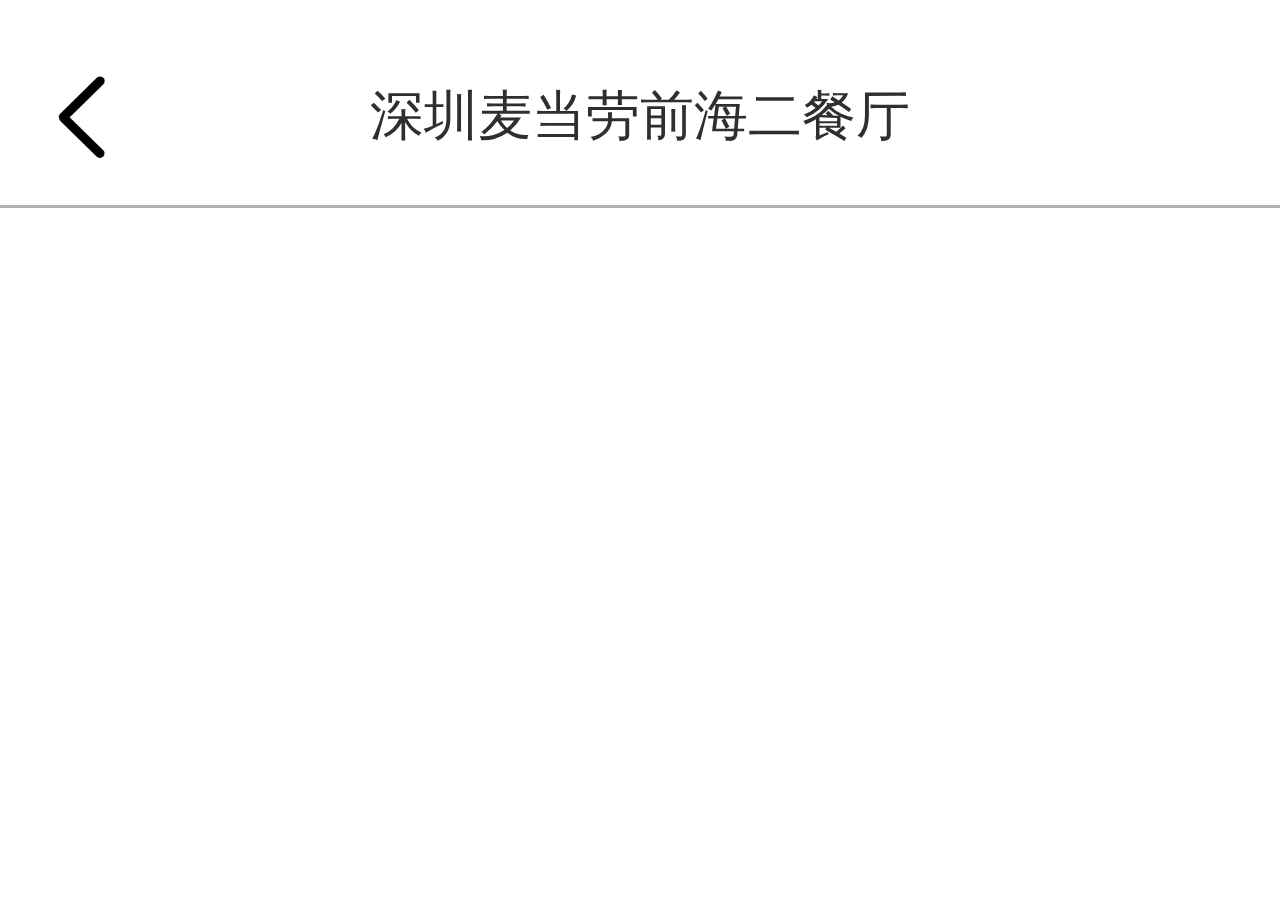
==== menu/menu.html @ 57aafe9b "详情页-结构与头部样式" ====
<!DOCTYPE html>
<html lang="en">

<head>
    <meta charset="UTF-8">
    <meta name="viewport" content="width=device-width, initial-scale=1.0, maximum-scale=1,minimum-scale=1,user-scalable=0">
    <meta http-equiv="X-UA-Compatible" content="ie=edge">
    <title>深圳麦当劳前海二餐厅</title>
    <script>
        (function() {
            var docEl = document.documentElement;

            function setRemUnit() {
                // 获取到rem的基准值
                var rem = docEl.clientWidth / 10;
                // 动态设置html根元素的font-size
                docEl.style.fontSize = rem + "px";
            }
            setRemUnit();
            //窗口大小变化时 触发
            window.addEventListener("resize", setRemUnit);
            //窗口出现在当前屏幕时 （有浏览器兼容性）
            window.addEventListener("pageshow", function(e) {
                if (e.persisted) {
                    setRemUnit();
                }

            })
        })()
    </script>
    <link rel="stylesheet" href="../lib/reset.css">
    <link rel="stylesheet" href="../common/navHeader/navHeader.css">
</head>

<body>
    <!-- 头部开始 -->
    <div class="nav">
        <div class="back-icon"></div>
        <div class="title">深圳麦当劳前海二餐厅</div>
    </div>
    <!-- 头部结束 -->
    <!-- tabbar开始 -->
    <div class="tab-bar"></div>
    <!-- tabbar结束 -->
    <script src="../lib/jquery.min.js"></script>
    <script src="../common/headerTab/headerTab.js"></script>
</body>

</html>
---- common/navHeader/navHeader.css ----
.nav {
    height: 1.6rem;
    width: 100%;
    position: fixed;
    top: 0;
    z-index: 99;
    border-bottom: .025rem solid #b2b2b2;
    background-color: #fff;
}

.nav .title {
    font-size: .425rem;
    color: #2f2f2f;
    text-align: center;
    line-height: 1.825rem;
}

.nav .back-icon {
    width: .675rem;
    height: .675rem;
    position: absolute;
    top: .575rem;
    left: .3rem;
    background-image: url('./img/back.png');
    background-size: cover;
}
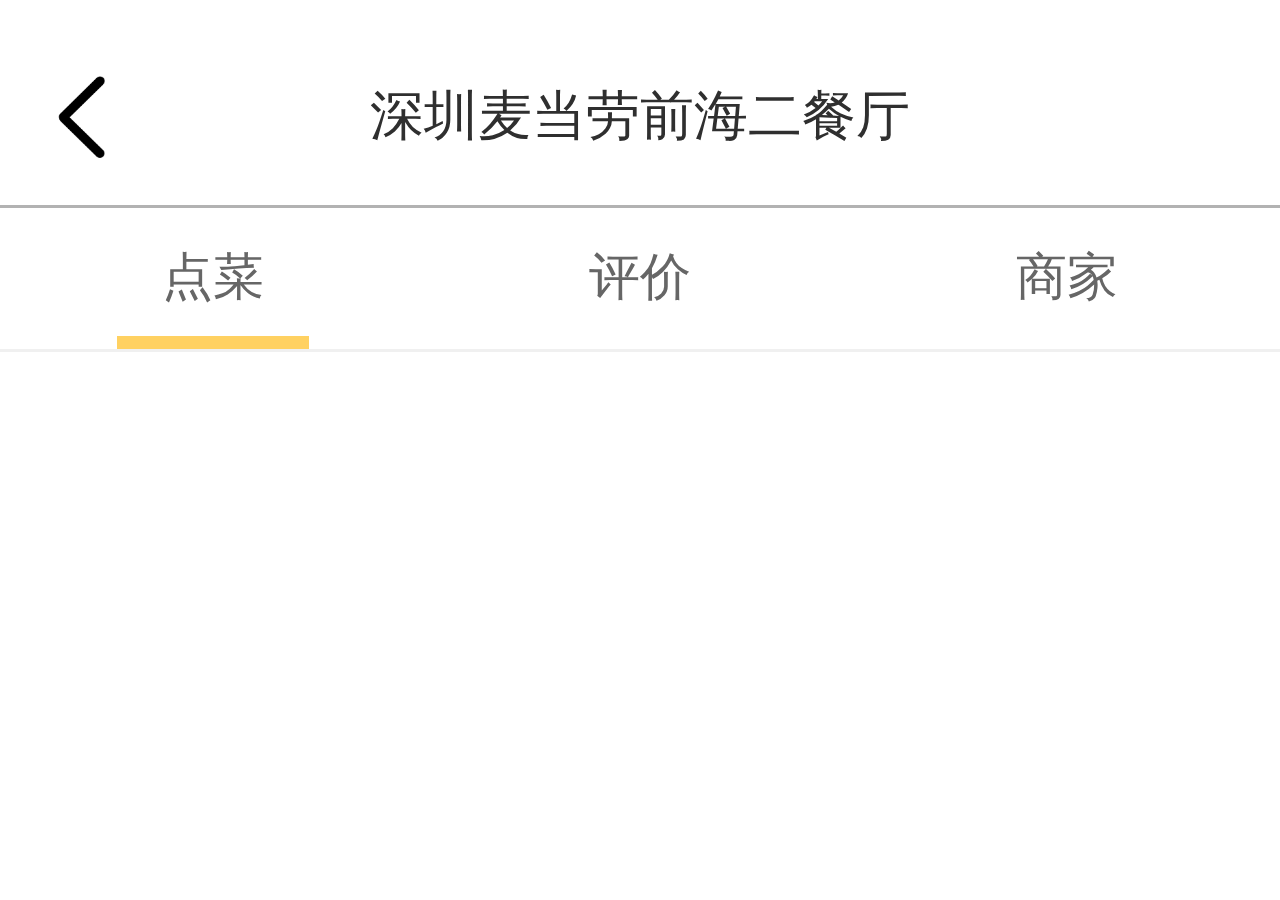
==== commit 78ce182a: "详情页-tabbar样式" ====
--- a/menu/menu.html
+++ b/menu/menu.html
@@ -30,6 +30,7 @@
     </script>
     <link rel="stylesheet" href="../lib/reset.css">
     <link rel="stylesheet" href="../common/navHeader/navHeader.css">
+    <link rel="stylesheet" href="../common/headerTab/headerTab.css">
 </head>
 
 <body>
--- a/common/headerTab/headerTab.css
+++ b/common/headerTab/headerTab.css
@@ -0,0 +1,29 @@
+.tab-bar {
+    font-size: .4rem;
+    margin-top: 1.6rem;
+    display: flex;
+    border-bottom: .025rem solid #f0f0f0;
+}
+
+.tab-bar .tab-item {
+    flex: 1;
+    height: 1.125rem;
+    line-height: 1.125rem;
+    text-align: center;
+    position: relative;
+    color: #666;
+    text-decoration: none;
+}
+
+.tab-bar .tab-item.active::after {
+    content: " ";
+    display: block;
+    height: .1rem;
+    width: 1.5rem;
+    position: absolute;
+    bottom: 0;
+    background-color: #ffd161;
+    left: 50%;
+    transform: translateX(-50%);
+    -webkit-transform: translateX(-50%);
+}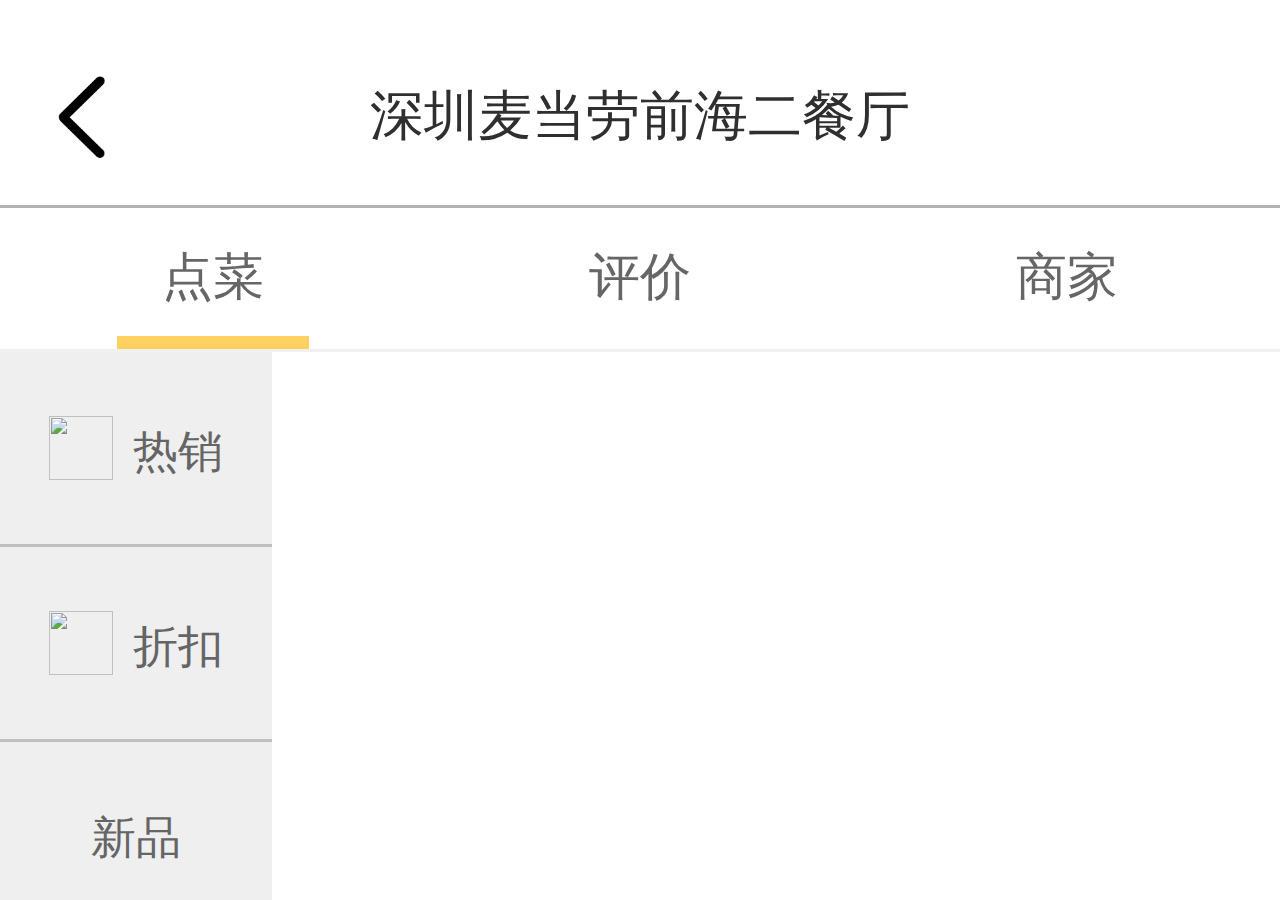
==== commit 930b4a5e: "详情页-左侧类目数据渲染" ====
--- a/menu/menu.html
+++ b/menu/menu.html
@@ -31,6 +31,7 @@
     <link rel="stylesheet" href="../lib/reset.css">
     <link rel="stylesheet" href="../common/navHeader/navHeader.css">
     <link rel="stylesheet" href="../common/headerTab/headerTab.css">
+    <link rel="stylesheet" href="./left/left.css">
 </head>
 
 <body>
@@ -43,8 +44,22 @@
     <!-- tabbar开始 -->
     <div class="tab-bar"></div>
     <!-- tabbar结束 -->
+    <!-- 点菜内容区开始 -->
+    <div class="menu-inner">
+        <div class="left-bar">
+            <div class="left-bar-inner"></div>
+        </div>
+        <div class="right-content">
+            <p class="right-title"></p>
+            <div class="right-list">
+                <div class="right-list-inner"></div>
+            </div>
+        </div>
+    </div>
+    <!-- 点菜内容区结束 -->
     <script src="../lib/jquery.min.js"></script>
     <script src="../common/headerTab/headerTab.js"></script>
+    <script src="./left/left.js"></script>
 </body>
 
 </html>--- a/menu/left/left.css
+++ b/menu/left/left.css
@@ -0,0 +1,49 @@
+.menu-inner {
+    position: absolute;
+    right: 0;
+    left: 0;
+    bottom: 0;
+    top: 2.75rem;
+    display: flex;
+    overflow: hidden;
+}
+
+.menu-inner .left-bar {
+    width: 2.125rem;
+    background-color: #efefef;
+    overflow: auto;
+    height: 100%;
+    /* 使局部滚动在IOS系统中得到顺滑效果 */
+    -webkit-overflow-scrolling: touch;
+}
+
+.menu-inner .left-bar-inner {
+    padding-bottom: 2.125rem;
+}
+
+.menu-inner .left-item {
+    font-size: .35rem;
+    color: #656565;
+    text-align: center;
+    border-bottom: .025rem solid #bfbfbf;
+    display: flex;
+    justify-content: center;
+    height: 1.5rem;
+}
+
+.menu-inner .left-item.active {
+    background-color: #fff;
+}
+
+.menu-inner .item-text {
+    align-self: center;
+    text-align: center;
+}
+
+.menu-inner .item-icon {
+    width: .5rem;
+    height: .5rem;
+    display: inline-block;
+    margin-right: .15rem;
+    vertical-align: -0.1rem;
+}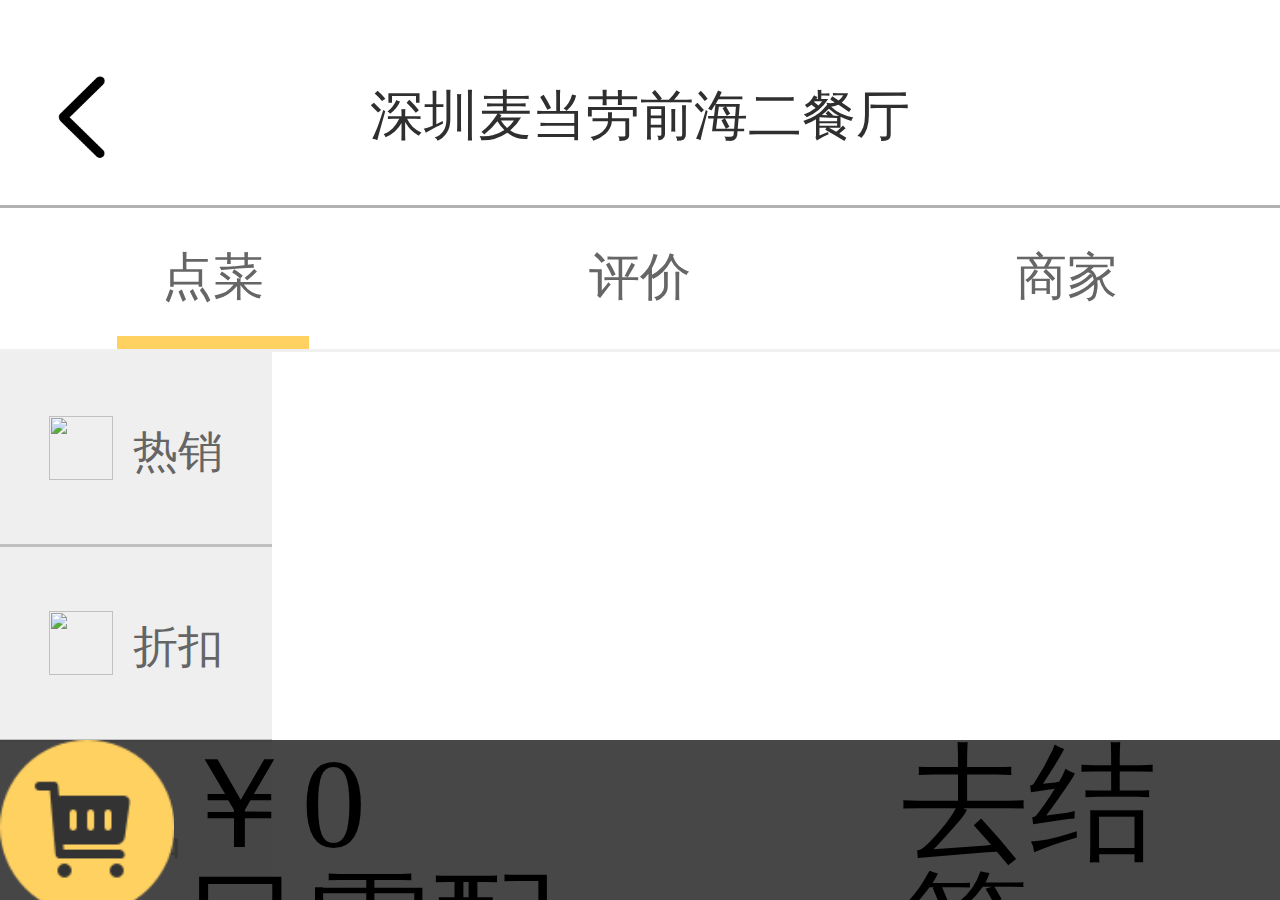
==== commit 99834f26: "详情页-购物车（2）" ====
--- a/menu/menu.html
+++ b/menu/menu.html
@@ -32,6 +32,8 @@
     <link rel="stylesheet" href="../common/navHeader/navHeader.css">
     <link rel="stylesheet" href="../common/headerTab/headerTab.css">
     <link rel="stylesheet" href="./left/left.css">
+    <link rel="stylesheet" href="./right/right.css">
+    <link rel="stylesheet" href="./shopBar/shopBar.css">
 </head>
 
 <body>
@@ -52,14 +54,55 @@
         <div class="right-content">
             <p class="right-title"></p>
             <div class="right-list">
-                <div class="right-list-inner"></div>
+                <div class="right-list-inner">
+                    <!-- 
+                    '<div class="menu-item">'+
+                        '<img class="img" src=$picture></img>'+
+                        '<div class="menu-item-right">'+
+                            '<p class="item-title">$name</p>'+
+                            '<p class="item-desc">$description</p>'+
+                            '<p class="item-zan">$praise_content</p>'+
+                            '<p class="item-price">￥$min_price<span class="unit">/$unit</span></p>'+
+                        '</div> '+
+                        '<div class="select-content">'+
+                            '<div class="minus"></div>'+
+                            '<div class="count">$chooseCount</div>'+
+                            '<div class="plus"></div>'+
+                        '</div>'+
+                   '</div>'
+                     -->
+                </div>
             </div>
         </div>
+        <!-- 购物车区域开始 -->
+        <div class="shop-bar">
+            <!-- 
+                '<div class="choose-content hide">'+
+                    '<div class="content-top">'+
+                        '<div class="clear-car">清空购物车</div>'+
+                    '</div>'+
+                '</div>'
+                '<div class="bottom-content">' +
+                    '<div class="shop-icon">' +
+                        '<div class="dot-num hide"></div>' +
+                    '</div>' +
+                    '<div class="price-content">'+
+                        '<p class="total-price">￥<span class="total-price-span">0</span></p>'+
+                        '<p class="other-price">另需配送&nbsp;￥<span class="shipping-fee">0</span></p>'+
+                    '</div>'+
+                    '<div class="submit-btn">去结算</div>'+
+                '</div>'
+             -->
+        </div>
+        <div class="mask hide"></div>
+        <!-- 购物车区域结束 -->
     </div>
     <!-- 点菜内容区结束 -->
     <script src="../lib/jquery.min.js"></script>
     <script src="../common/headerTab/headerTab.js"></script>
     <script src="./left/left.js"></script>
+    <script src="./right/right.js"></script>
+    <script src="./shopBar/shopBar.js"></script>
 </body>
 
 </html>--- a/menu/right/right.css
+++ b/menu/right/right.css
@@ -0,0 +1,101 @@
+.right-content {
+    flex: 1;
+    margin-left: .25rem;
+    height: 100%;
+    overflow: hidden;
+    -webkit-overflow-scrolling: touch;
+}
+
+.right-content .right-list {
+    height: 100%;
+    overflow: auto;
+}
+
+.right-content .right-list-inner {
+    font-size: .4rem;
+    padding-bottom: 2.125rem;
+}
+
+.right-content .right-title {
+    font-size: .325rem;
+    color: #333333;
+    margin-top: .25rem;
+    padding-left: .1rem;
+    border-left: .05rem solid #ffd161;
+}
+
+.right-content .menu-item {
+    display: flex;
+    padding: .625rem 0;
+    border-bottom: .025rem solid #f0f0f0;
+    position: relative;
+}
+
+.right-content .menu-item .img {
+    width: 1.55rem;
+    height: 1.55rem;
+    margin-right: .25rem;
+}
+
+.right-content .menu-item-right {
+    flex: 1;
+}
+
+.right-content .item-title {
+    font-size: .4rem;
+    color: #2f2f2f;
+}
+
+.item-desc,
+.item-zan {
+    font-size: .3rem;
+    color: #a9a9a9;
+    margin-top: .15rem;
+    line-height: .35rem;
+    padding-right: .1rem;
+}
+
+.right-content .menu-item-right .item-desc {
+    line-height: .425rem;
+}
+
+.right-content .item-price {
+    margin-top: .25rem;
+    color: #fe4d3d;
+    font-size: .45rem;
+}
+
+.right-content .unit {
+    color: #a9a9a9;
+    font-size: .3rem;
+}
+
+.select-content {
+    position: absolute;
+    right: .225rem;
+    bottom: .525rem;
+    display: flex;
+}
+
+.right-content .plus {
+    width: .625rem;
+    height: .625rem;
+    background-image: url('./img/plus.png');
+    background-size: cover;
+}
+
+.right-content .minus {
+    width: .625rem;
+    height: .625rem;
+    background-image: url('./img/minus.png');
+    background-size: cover;
+}
+
+.right-content .count {
+    font-size: .375rem;
+    width: .625rem;
+    height: .625rem;
+    margin: 0 .05rem;
+    line-height: .625rem;
+    text-align: center;
+}--- a/menu/shopBar/shopBar.css
+++ b/menu/shopBar/shopBar.css
@@ -0,0 +1,20 @@
+.shop-bar {
+    position: absolute;
+    bottom: 0;
+    left: 0;
+    right: 0;
+    z-index: 99;
+}
+
+.shop-bar .bottom-content {
+    height: 1.25rem;
+    display: flex;
+    background-color: rgba(51, 51, 51, 0.9);
+}
+
+.shop-bar .shop-icon {
+    width: 1.375rem;
+    height: 1.375rem;
+    background-image: url('./img/shop-icon.png');
+    background-size: cover;
+}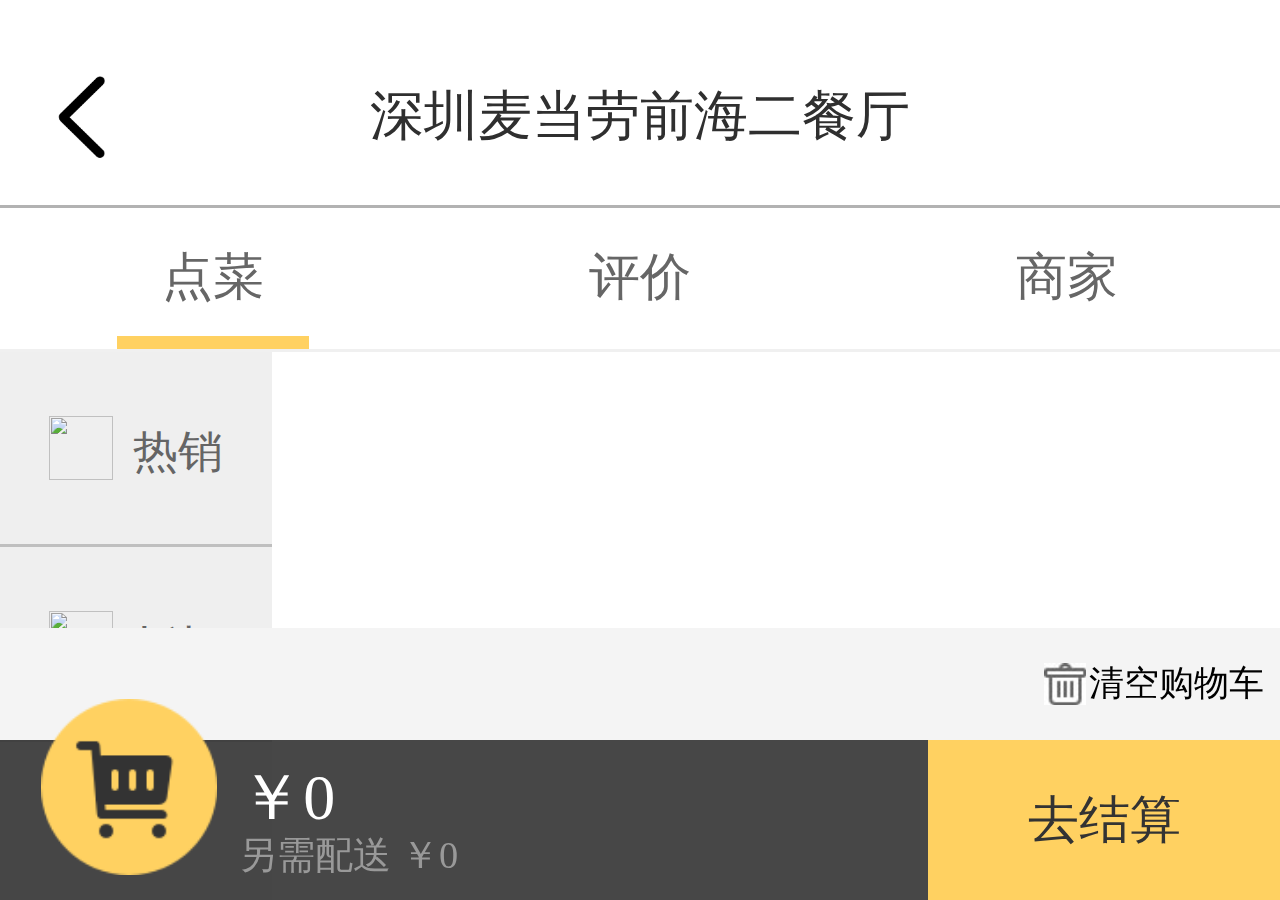
==== commit b48874b6: "购物车（4）" ====
--- a/menu/menu.html
+++ b/menu/menu.html
@@ -81,6 +81,17 @@
                     '<div class="content-top">'+
                         '<div class="clear-car">清空购物车</div>'+
                     '</div>'+
+
+                    '<div class="choose-item">'+
+                        '<div class="item-name">$name</div>'+
+                        '<div class="item-price">￥<span class="total">$price</span></div>'+
+                        '<div class="select-content">' +
+                            '<div class="minus"></div>' +
+                            '<div class="count">$chooseCount</div>' +
+                            '<div class="plus"></div>' +
+                        '</div>' +
+                   '</div>'
+                   
                 '</div>'
                 '<div class="bottom-content">' +
                     '<div class="shop-icon">' +
--- a/menu/shopBar/shopBar.css
+++ b/menu/shopBar/shopBar.css
@@ -17,4 +17,80 @@
     height: 1.375rem;
     background-image: url('./img/shop-icon.png');
     background-size: cover;
+    position: relative;
+    margin-left: 0.32rem;
+    margin-top: -0.32rem;
+}
+
+.shop-bar .price-content {
+    flex: 1;
+    padding-top: .2rem;
+    padding-left: .175rem;
+}
+
+.shop-bar .total-price {
+    font-size: .5rem;
+    color: #fff;
+}
+
+.shop-bar .other-price {
+    font-size: .3rem;
+    color: #999;
+    margin-top: .05rem;
+}
+
+.shop-bar .dot-num {
+    position: absolute;
+    background-color: #fb4e44;
+    width: .375rem;
+    height: .375rem;
+    font-size: .3rem;
+    color: #fff;
+    border: .025rem solid #fff;
+    border-radius: 50%;
+    right: 0;
+    top: .05rem;
+    text-align: center;
+    line-height: .375rem
+}
+
+.shop-bar .submit-btn {
+    width: 2.75rem;
+    height: 100%;
+    background-color: #ffd161;
+    font-size: .4rem;
+    line-height: 1.25rem;
+    text-align: center;
+    color: #333;
+}
+
+.choose-content {
+    background-color: #fff;
+}
+
+.choose-content .content-top {
+    height: .875rem;
+    background-color: #f4f4f4;
+    font-size: .275rem;
+    display: flex;
+    justify-content: flex-end;
+    align-items: center;
+}
+
+.choose-content .clear-car {
+    margin-left: .25rem;
+    margin-right: .125rem;
+    position: relative;
+}
+
+.choose-content .clear-car::after {
+    width: .325rem;
+    height: .325rem;
+    display: block;
+    background-image: url('./img/clear.jpeg');
+    content: " ";
+    background-size: cover;
+    position: absolute;
+    top: -0.025rem;
+    left: -0.35rem;
 }